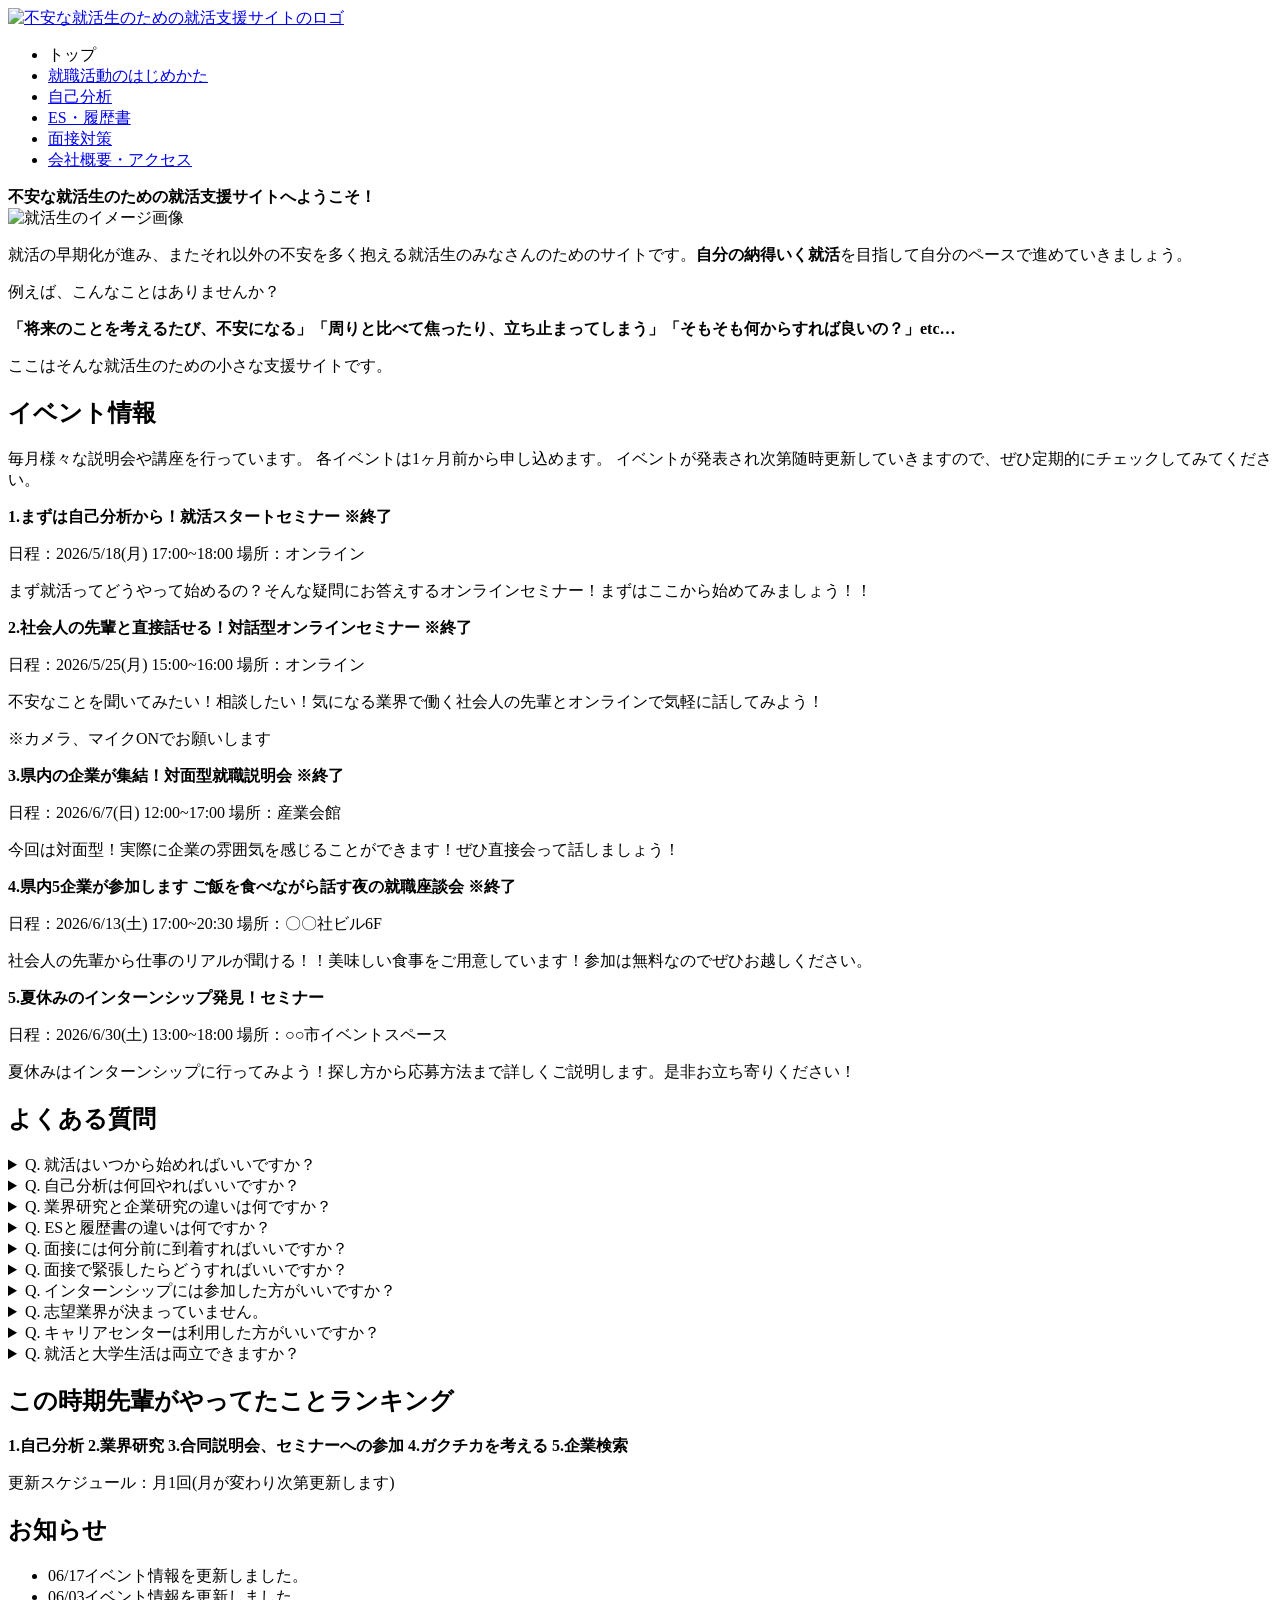
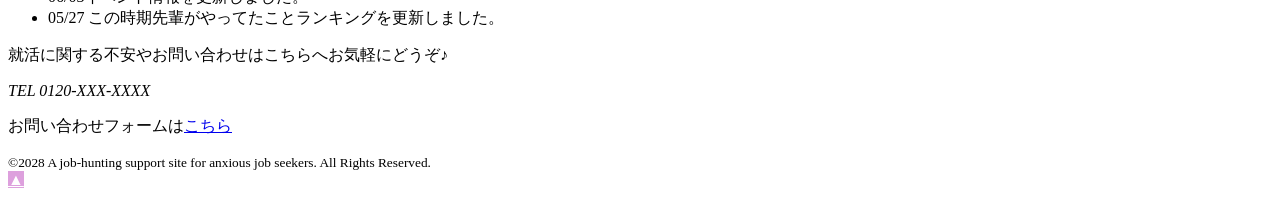
==== index.html @ be8da9ba "Add files via upload" ====
<!DOCTYPE html>
<html lang="ja">

<head>
    <meta charset="UTF-8">
    <title>トップページ:不安な就活生のための就活支援サイト</title>
    <link rel="stylesheet" href="CSS/Mystyle.css">
    <meta name="description" content="様々な悩みを抱える就活生のための就活支援サイトです。">
    <meta name="viewport" content="width=device-width">
</head>

<body>
    <header>
        <!--トップページのロゴ画像-->
        <div class="header-in">
            <a href="index.html" id="pagetop"><img src="image/MySiteロゴ.PNG" width="100" height="56"
                    alt="不安な就活生のための就活支援サイトのロゴ"></a>
            <nav>
                <ul>
                    <li>トップ</li>
                    <li><a href="point.html">就職活動のはじめかた</a></li>
                    <li><a href="zikobunnseki.html">自己分析</a></li>
                    <li><a href="ES.rirekisyo.html">ES・履歴書</a></li>
                    <li><a href="mensetutaisaku.html">面接対策</a></li>
                    <li><a href="company.html">会社概要・アクセス</a></li>

                </ul>
            </nav>
        </div>
    </header>
    <header>
        <div class="catch">
            <strong>不安な就活生のための就活支援サイトへようこそ！</strong>
        </div>
    </header>
    <header>
        <div class="header-in">
            <img src="image/cl05.jpg" width="800" height="420" alt="就活生のイメージ画像">
        </div>
    </header>
    <article>
        <p>就活の早期化が進み、またそれ以外の不安を多く抱える就活生のみなさんのためのサイトです。<strong>自分の納得いく就活</strong>を目指して自分のペースで進めていきましょう。</p>
        <p>例えば、こんなことはありませんか？</p>
        <p><strong>「将来のことを考えるたび、不安になる」「周りと比べて焦ったり、立ち止まってしまう」「そもそも何からすれば良いの？」etc…</strong></p>
        <p>ここはそんな就活生のための小さな支援サイトです。</p>
        <div class="navy">
            <section>
                <h2>イベント情報</h2>
                <p>毎月様々な説明会や講座を行っています。
                    各イベントは<span class="red">1ヶ月前から</span>申し込めます。
                    イベントが発表され次第随時更新していきますので、ぜひ定期的にチェックしてみてください。
                </p>
                <p><strong>1.まずは自己分析から！就活スタートセミナー ※終了</strong></p>
                <p>日程：2026/5/18(月) 17:00~18:00 場所：オンライン</p>
                <p>まず就活ってどうやって始めるの？そんな疑問にお答えするオンラインセミナー！まずはここから始めてみましょう！！ </p>
                <p><strong>2.社会人の先輩と直接話せる！対話型オンラインセミナー ※終了</strong></p>
                <p>日程：2026/5/25(月) 15:00~16:00 場所：オンライン</p>
                <p>不安なことを聞いてみたい！相談したい！気になる業界で働く社会人の先輩とオンラインで気軽に話してみよう！</p>
                <p>※カメラ、マイクONでお願いします</p>
                <p><strong>3.県内の企業が集結！対面型就職説明会 ※終了</strong></p>
                <p>日程：2026/6/7(日) 12:00~17:00 場所：産業会館</p>
                <p>今回は対面型！実際に企業の雰囲気を感じることができます！ぜひ直接会って話しましょう！</p>
                <p><strong>4.県内5企業が参加します ご飯を食べながら話す夜の就職座談会 ※終了</strong></p>
                <p>日程：2026/6/13(土) 17:00~20:30 場所：〇〇社ビル6F</p>
                <p>社会人の先輩から仕事のリアルが聞ける！！美味しい食事をご用意しています！参加は無料なのでぜひお越しください。</p>
                <p><strong>5.夏休みのインターンシップ発見！セミナー</strong></p>
                <p>日程：2026/6/30(土) 13:00~18:00 場所：○○市イベントスペース</p>
                <p>夏休みはインターンシップに行ってみよう！探し方から応募方法まで詳しくご説明します。是非お立ち寄りください！</p>
            </section>

            <section>
                <h2>よくある質問</h2>
                <details>
                    <summary>Q. 就活はいつから始めればいいですか？</summary>
                    <p>A. 大学3年生の春頃から始める人が多いですが、自分のペースで早めに自己分析や業界研究を始めると安心です。</p>
                </details>
                <details>
                    <summary>Q. 自己分析は何回やればいいですか？</summary>
                    <p>A. 一度だけでなく、就活を進めながら何度も見直すことをおすすめします。</p>
                </details>
                <details>
                    <summary>Q. 業界研究と企業研究の違いは何ですか？</summary>
                    <p>A. 業界研究は業界全体について調べること、企業研究は興味のある企業について詳しく調べることです。</p>
                </details>
                <details>
                    <summary>Q. ESと履歴書の違いは何ですか？</summary>
                    <p>A. 履歴書は基本情報を伝える書類、ES（エントリーシート）は企業独自の質問に答える選考書類です。</p>
                </details>
                <details>
                    <summary>Q. 面接には何分前に到着すればいいですか？</summary>
                    <p>A. 会場には10〜15分前を目安に到着すると安心です。</p>
                </details>
                <details>
                    <summary>Q. 面接で緊張したらどうすればいいですか？</summary>
                    <p>A. 深呼吸をして、焦らずゆっくり話すことを意識しましょう。緊張すること自体は珍しいことではありません。</p>
                </details>
                <details>
                    <summary>Q. インターンシップには参加した方がいいですか？</summary>
                    <p>A. 興味のある業界や企業がある場合は、仕事や職場の雰囲気を知る良い機会になるので参加をおすすめします。</p>
                </details>
                <details>
                    <summary>Q. 志望業界が決まっていません。</summary>
                    <p>A. まずは自己分析や業界研究を行い、さまざまな企業や仕事を知ることから始めましょう。</p>
                </details>
                <details>
                    <summary>Q. キャリアセンターは利用した方がいいですか？</summary>
                    <p>A. 求人情報やES添削、模擬面接などのサポートを受けられるので、積極的に活用しましょう。</p>
                </details>
                <details>
                    <summary>Q. 就活と大学生活は両立できますか？</summary>
                    <p>A. スケジュールを立てて計画的に進めれば両立は十分可能です。無理をしすぎず、自分のペースで取り組みましょう。</p>
                </details>
            </section>

            <section>
                <h2>この時期先輩がやってたことランキング</h2>
                <p><strong>1.自己分析 2.業界研究 3.合同説明会、セミナーへの参加 4.ガクチカを考える 5.企業検索</strong></p>
                <p>更新スケジュール：月1回(月が変わり次第更新します)</p>
            </section>
            <section class="page">
                <h2>お知らせ</h2>
                <ul>
                    <li><time datetime="2024-06-17">06/17</time>イベント情報を更新しました。</li>
                    <li><time datetime="2024-06-03">06/03</time>イベント情報を更新しました。</li>
                    <li><time datetime="2024-06-03">05/27</time> この時期先輩がやってたことランキングを更新しました。</li>
                </ul>
            </section>
        </div>
    </article>
    <footer>
        <p>就活に関する不安やお問い合わせはこちらへお気軽にどうぞ♪</p>
        <address>TEL 0120-XXX-XXXX</address>
        <p>お問い合わせフォームは<a href="company.html">こちら</a></p>
        <small>&copy;2028 A job-hunting support site for anxious job seekers. All Rights Reserved.</small>
    </footer>
    <a href="#" id="top-btn" style="background:plum;color:white;">▲</a>
</body>

</html>
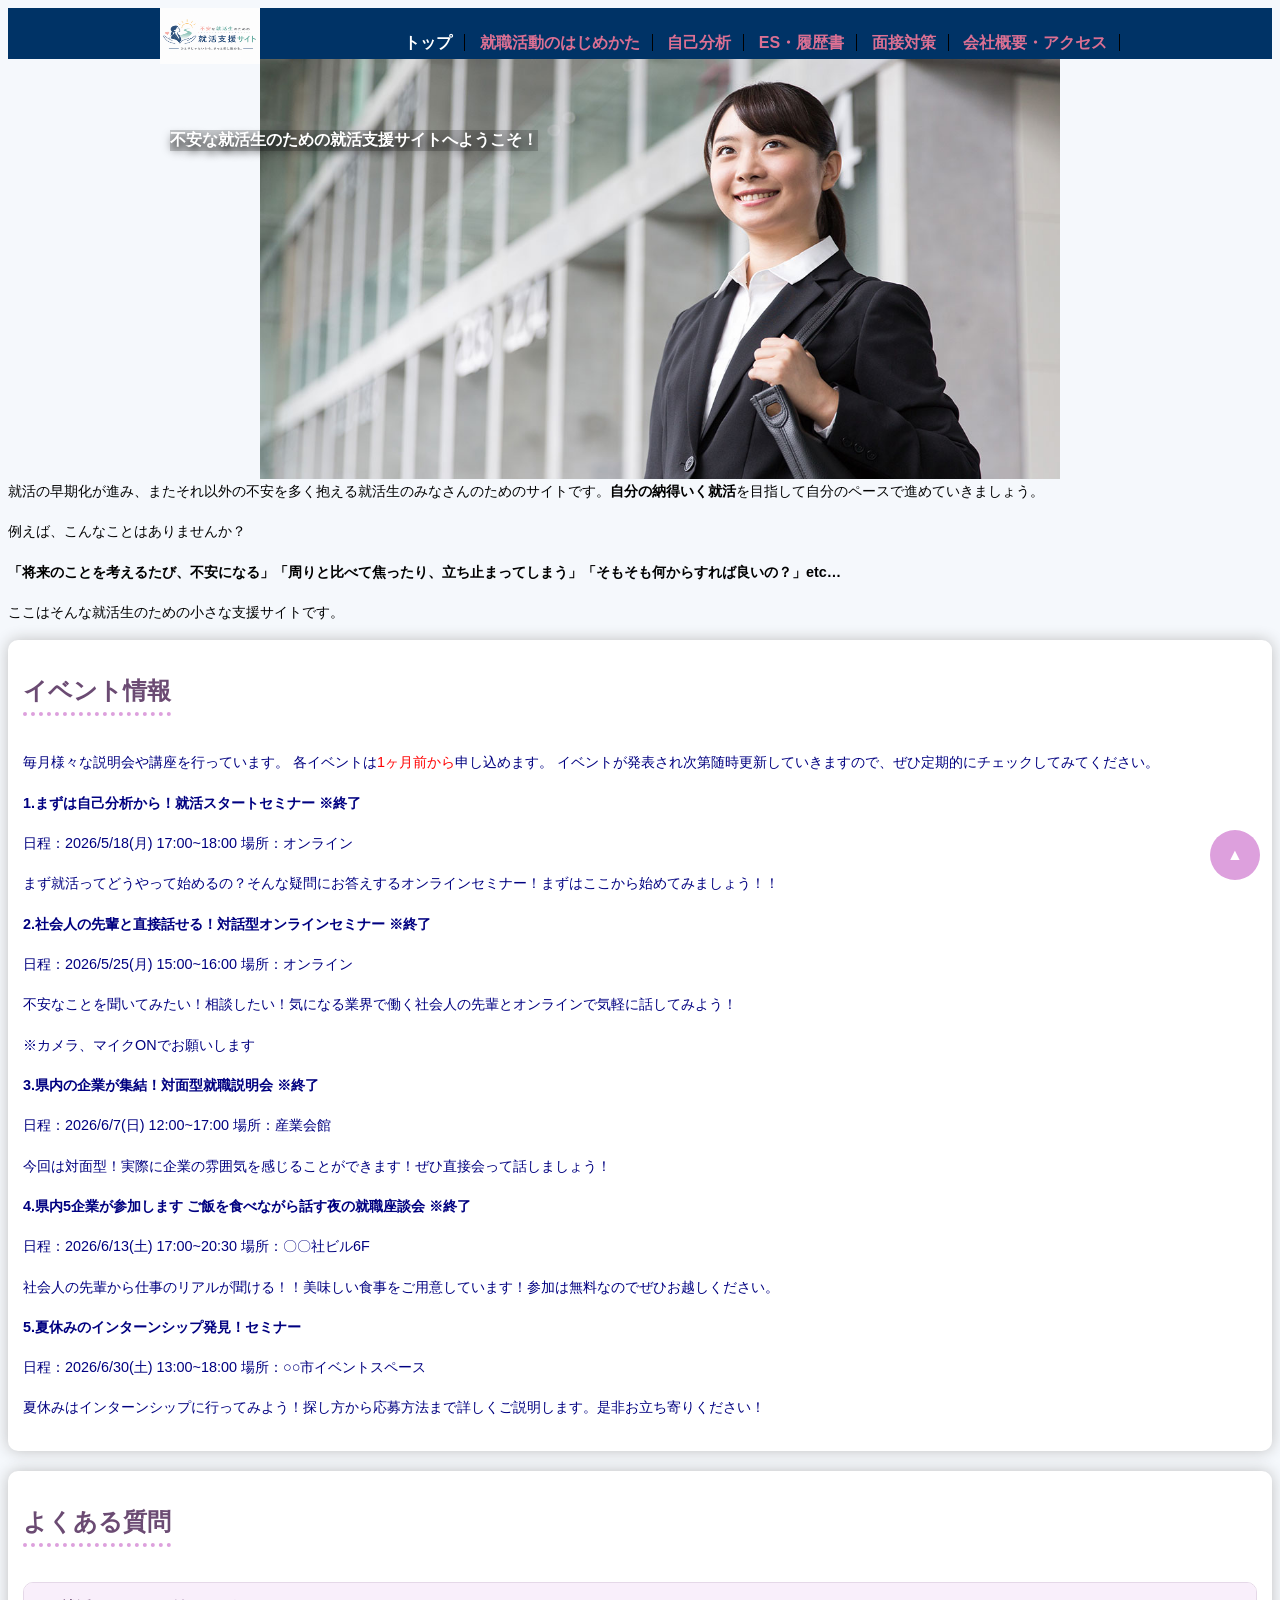
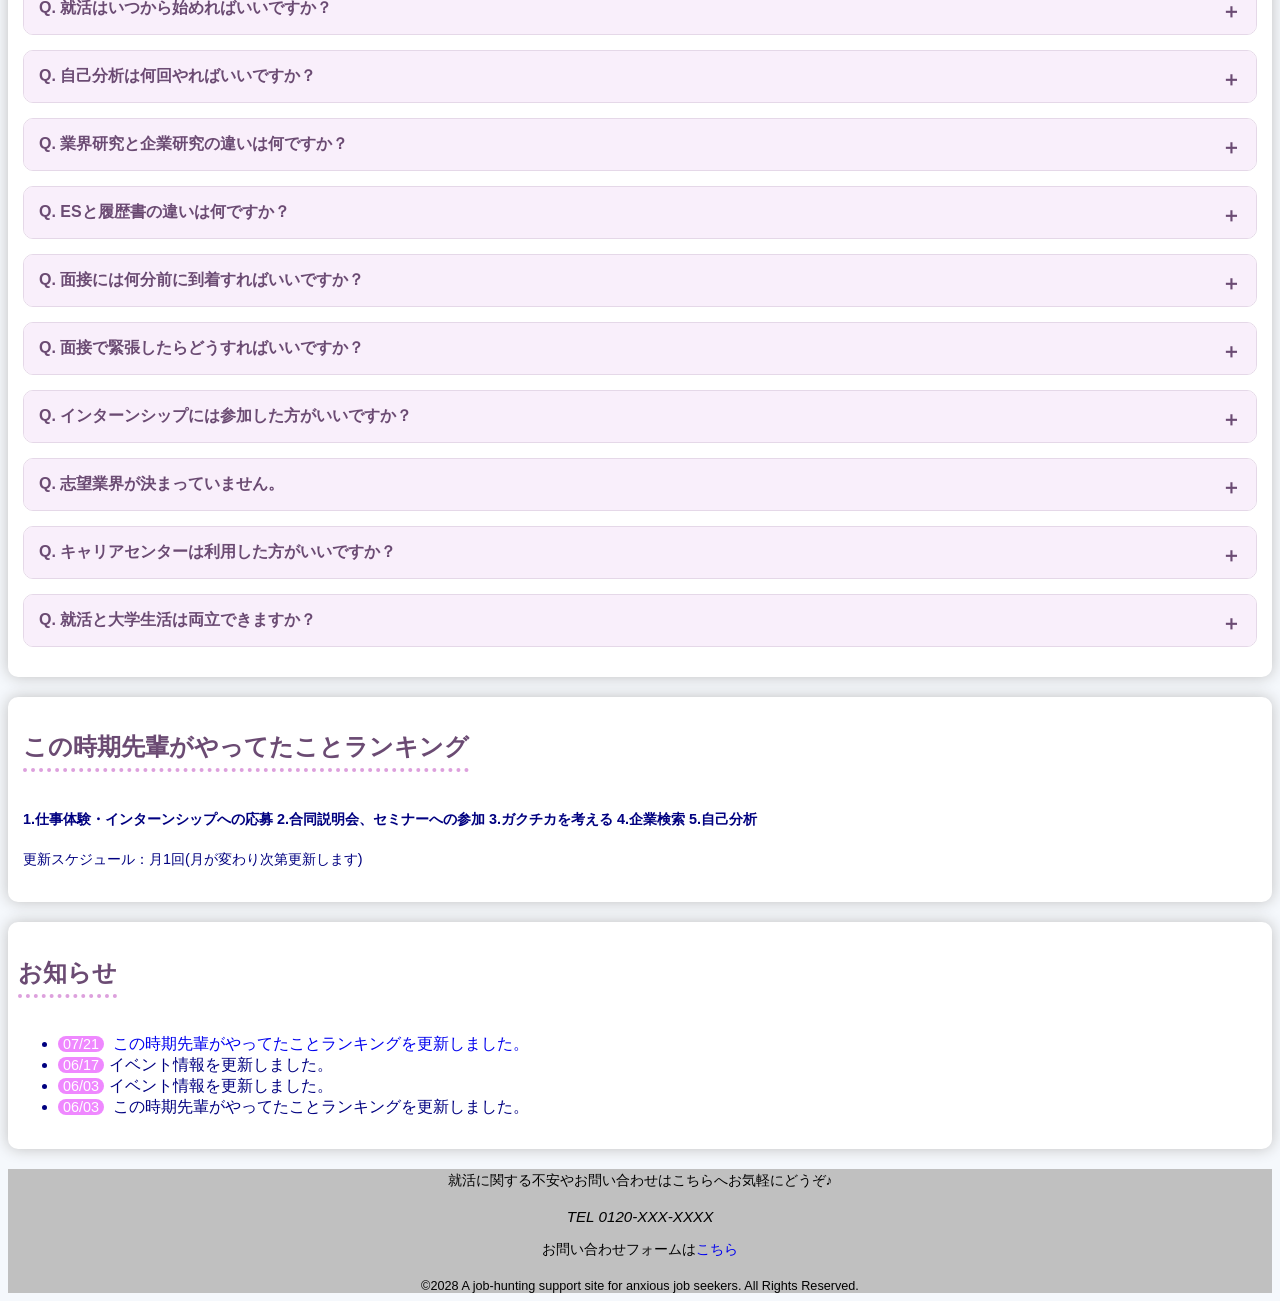
==== commit 3287ffbb: "Add files via upload" ====
--- a/index.html
+++ b/index.html
@@ -4,7 +4,7 @@
 <head>
     <meta charset="UTF-8">
     <title>トップページ:不安な就活生のための就活支援サイト</title>
-    <link rel="stylesheet" href="CSS/Mystyle.css">
+    <link rel="stylesheet" href="css/mystyle.css">
     <meta name="description" content="様々な悩みを抱える就活生のための就活支援サイトです。">
     <meta name="viewport" content="width=device-width">
 </head>
@@ -114,15 +114,16 @@
 
             <section>
                 <h2>この時期先輩がやってたことランキング</h2>
-                <p><strong>1.自己分析 2.業界研究 3.合同説明会、セミナーへの参加 4.ガクチカを考える 5.企業検索</strong></p>
+                <p><strong>1.仕事体験・インターンシップへの応募 2.合同説明会、セミナーへの参加 3.ガクチカを考える 4.企業検索 5.自己分析</strong></p>
                 <p>更新スケジュール：月1回(月が変わり次第更新します)</p>
             </section>
             <section class="page">
                 <h2>お知らせ</h2>
                 <ul>
+                    <li><time datetime="2024-07-21">07/21</time> <a href="index.html">この時期先輩がやってたことランキングを更新しました。</a></li>
                     <li><time datetime="2024-06-17">06/17</time>イベント情報を更新しました。</li>
                     <li><time datetime="2024-06-03">06/03</time>イベント情報を更新しました。</li>
-                    <li><time datetime="2024-06-03">05/27</time> この時期先輩がやってたことランキングを更新しました。</li>
+                    <li><time datetime="2024-06-03">06/03</time> この時期先輩がやってたことランキングを更新しました。</li>
                 </ul>
             </section>
         </div>
--- a/css/mystyle.css
+++ b/css/mystyle.css
@@ -0,0 +1,318 @@
+@charset "utf-8";
+body{font-family: "メイリオ","Hiragino Sans",sans-serif;}
+
+h1{background:linear-gradient(90deg,#f8d7f3,#ffffff);
+    border-left:8px solid plum;
+    padding:15px 20px;
+    border-radius:10px;
+    color:#5d3d63;}
+
+h2{display:inline-block;
+    border-bottom:4px dotted plum;
+    padding-bottom:5px;
+    color:#6b4b73;}
+
+footer{text-align: center;
+    background-color: #c0c0c0;}
+
+.subhead{background-color:#2e8162 ;} 
+
+.navy {color: #000080;}
+
+.red{color: #ff0000;}
+
+article h1{background-color: #ef88ff;}
+
+body{background-color: #f5f8fc;}
+
+header{background-color: #003366;color: #ffffff;}
+
+article{position: relative;
+clear: both;
+width: 960px;
+margin-left: auto;
+margin-right: auto;}
+
+.point-img{float:none;
+    width:320px;
+    height:auto;
+    border-radius:15px;
+    box-shadow:0 5px 15px rgba(0,0,0,.15);
+    flex-shrink:0;}
+    
+.sentou{clear: both;text-align: right;}
+
+ol li{display: inline;
+margin-right: 5px;
+font-size: 80%;}
+
+ol{padding-left: 0;}
+
+.page{padding-left: 10px;
+padding-right: 10px;}
+
+nav ul a{text-decoration: none;color: palevioletred;}
+
+nav ul a:hover{color: blueviolet;}
+
+/*959以下の場合*/
+@media(max-width:959px){header img{float:none;}}
+
+@media (max-width:600px){
+
+nav ul{display:flex;
+    flex-wrap:wrap;
+    justify-content:center;
+    padding:10px 0;}
+
+nav li{padding:5px;
+    border-right:none;}}
+
+article{width: auto;}
+article img{max-width: 100%;
+height: auto;}
+
+.header-in{width: auto;}
+
+/*600px以下の場合*/
+@media(max-width:600px)
+{nav li{font-size:75%;
+padding-left: 2px;
+padding-right: 2px;}}
+
+footer{font-size: 95%;}
+
+.catch{top: 5px;left: 10px;}
+
+.point-img{float: none;}
+
+ul time{border-radius: 10px;
+background-color: #999999;
+color: #ffffff;
+font-size: 90%;
+padding-left: 5px;
+padding-right: 5px;
+margin-right: 5px;}
+
+header img{float: left;}
+.header-in{max-width: 960px;
+width: 100%;
+margin-left:auto;
+margin-right: auto;}
+
+.catch{position: absolute;
+top: 130px;
+left: 170px;
+color: #ffffff;
+text-shadow: 0px 5px 10px #000000;
+background-color: rgba(0, 0, 0, 0.2)}
+
+p{font-size: 90%;
+line-height: 1.8;}
+
+ul time{border-radius: 10px;
+background-color: #ef88ff;
+color: #ffffff;
+font-size: 90%;
+padding-left: 5px;
+padding-right: 5px;
+margin-right: 5px;}
+
+nav ul{font-weight: bold;
+text-align: right;
+padding-top: 25px;
+padding-bottom: 5px;
+margin: 0;}
+
+nav li{display: inline;
+padding-left: 10px;
+padding-right: 12px;
+border-right: 1px solid #000000;}
+
+#top-btn {position: fixed;
+    bottom: 20px;
+    right: 20px;
+    width: 50px;
+    height: 50px;
+    border-radius: 50%;
+    background: plum;
+    color: white;
+    display: flex;
+    justify-content: center;
+    align-items: center;
+    text-decoration: none;
+    z-index: 9999;}
+
+#top-btn:hover {opacity: 0.8;}
+
+#top-btn{transition: 0.3s;}
+
+#top-btn:hover{opacity: 0.8;
+    transform: scale(1.1);}
+
+section{background-color: #ffffff;
+    padding: 15px;
+    margin-bottom: 20px;
+    border-radius: 10px;
+    box-shadow: 0 0 15px #c0c0c0;}
+
+.company-nav ul{display:flex;
+    justify-content:center;
+    gap:30px;
+    list-style:none;
+    margin:30px 0;
+    padding:0;}
+
+.company-nav a{background:#f5e6f8;
+    color:#7a4c8c;
+    padding:12px 25px;
+    border-radius:30px;
+    text-decoration:none;
+    transition:.3s;}
+
+.company-nav a:hover{background:plum;
+    color:#fff;}
+
+.company-img{width:100%;
+    max-width:700px;
+    display:block;
+    margin:25px auto;
+    border-radius:15px;
+    box-shadow:0 5px 15px rgba(0,0,0,.15);}
+
+.company-table{width:100%;
+    border-collapse:collapse;
+    margin:30px 0;}
+
+.company-table th{width:25%;
+    background:#f7eff9;
+    padding:15px;}
+
+.company-table td{padding:15px;}
+
+.company-table th,
+.company-table td{border:1px solid #ddd;}
+
+.point-box{display:flex;
+    align-items:flex-start;
+    gap:40px;
+    margin:50px 0;}
+
+.point-img{width:320px;
+    height:auto;
+    border-radius:15px;
+    box-shadow:0 5px 15px rgba(0,0,0,.15);
+    flex-shrink:0;}
+
+.point-text{flex:1;}
+
+.point-text p{ line-height:2;}
+
+section{animation: fadeIn 1s;}
+
+@keyframes fadeIn{
+
+    from{opacity:0;
+transform:translateY(20px);}
+
+    to{opacity:1;
+transform:translateY(0);}}
+
+.card{transition:.3s;}
+
+.card:hover{transform:translateY(-8px);
+
+box-shadow:0 10px 25px rgba(0,0,0,.2);}
+
+details{
+    margin:15px 0;
+    border:1px solid #e5d8e8;
+    border-radius:10px;
+    background:#fff;
+    overflow:hidden;
+}
+
+summary{
+    padding:15px;
+    background:#f9effb;
+    cursor:pointer;
+    font-weight:bold;
+    color:#6b4b73;
+    list-style:none;
+}
+
+summary::-webkit-details-marker{display:none;}
+
+summary::after{content:"＋";
+    float:right;
+    font-size:20px;}
+
+details[open] summary::after{content:"－";}
+
+details p{padding:15px;
+    line-height:1.8;}
+
+    form{width:80%;
+
+    max-width:700px;
+
+    margin:40px auto;}
+
+form label{display:block;
+
+    margin-top:20px;
+
+    font-weight:bold;
+
+    color:#6b4b73;}
+
+form input,
+form select,
+form textarea{width:100%;
+
+    padding:12px;
+
+    margin-top:8px;
+
+    border:1px solid #ccc;
+
+    border-radius:10px;
+
+    box-sizing:border-box;
+
+    font-size:16px;}
+
+form textarea{resize:vertical;}
+
+input[type="submit"]{background:plum;
+
+    color:white;
+
+    border:none;
+
+    padding:15px;
+
+    margin-top:30px;
+
+    cursor:pointer;
+
+    transition:.3s;}
+
+input[type="submit"]:hover{background:#c86cc8;}
+
+a:link{text-decoration:none;}
+
+a:visited{text-decoration:none;}
+
+a:active{opacity:0.9;}
+@media print{#top-btn{display:none;}
+
+    nav{display:none;}}
+
+@media (max-width:600px){
+
+.point-box{flex-direction:column;
+    align-items:center;}
+
+.point-img{width:100%;
+    max-width:350px;}}
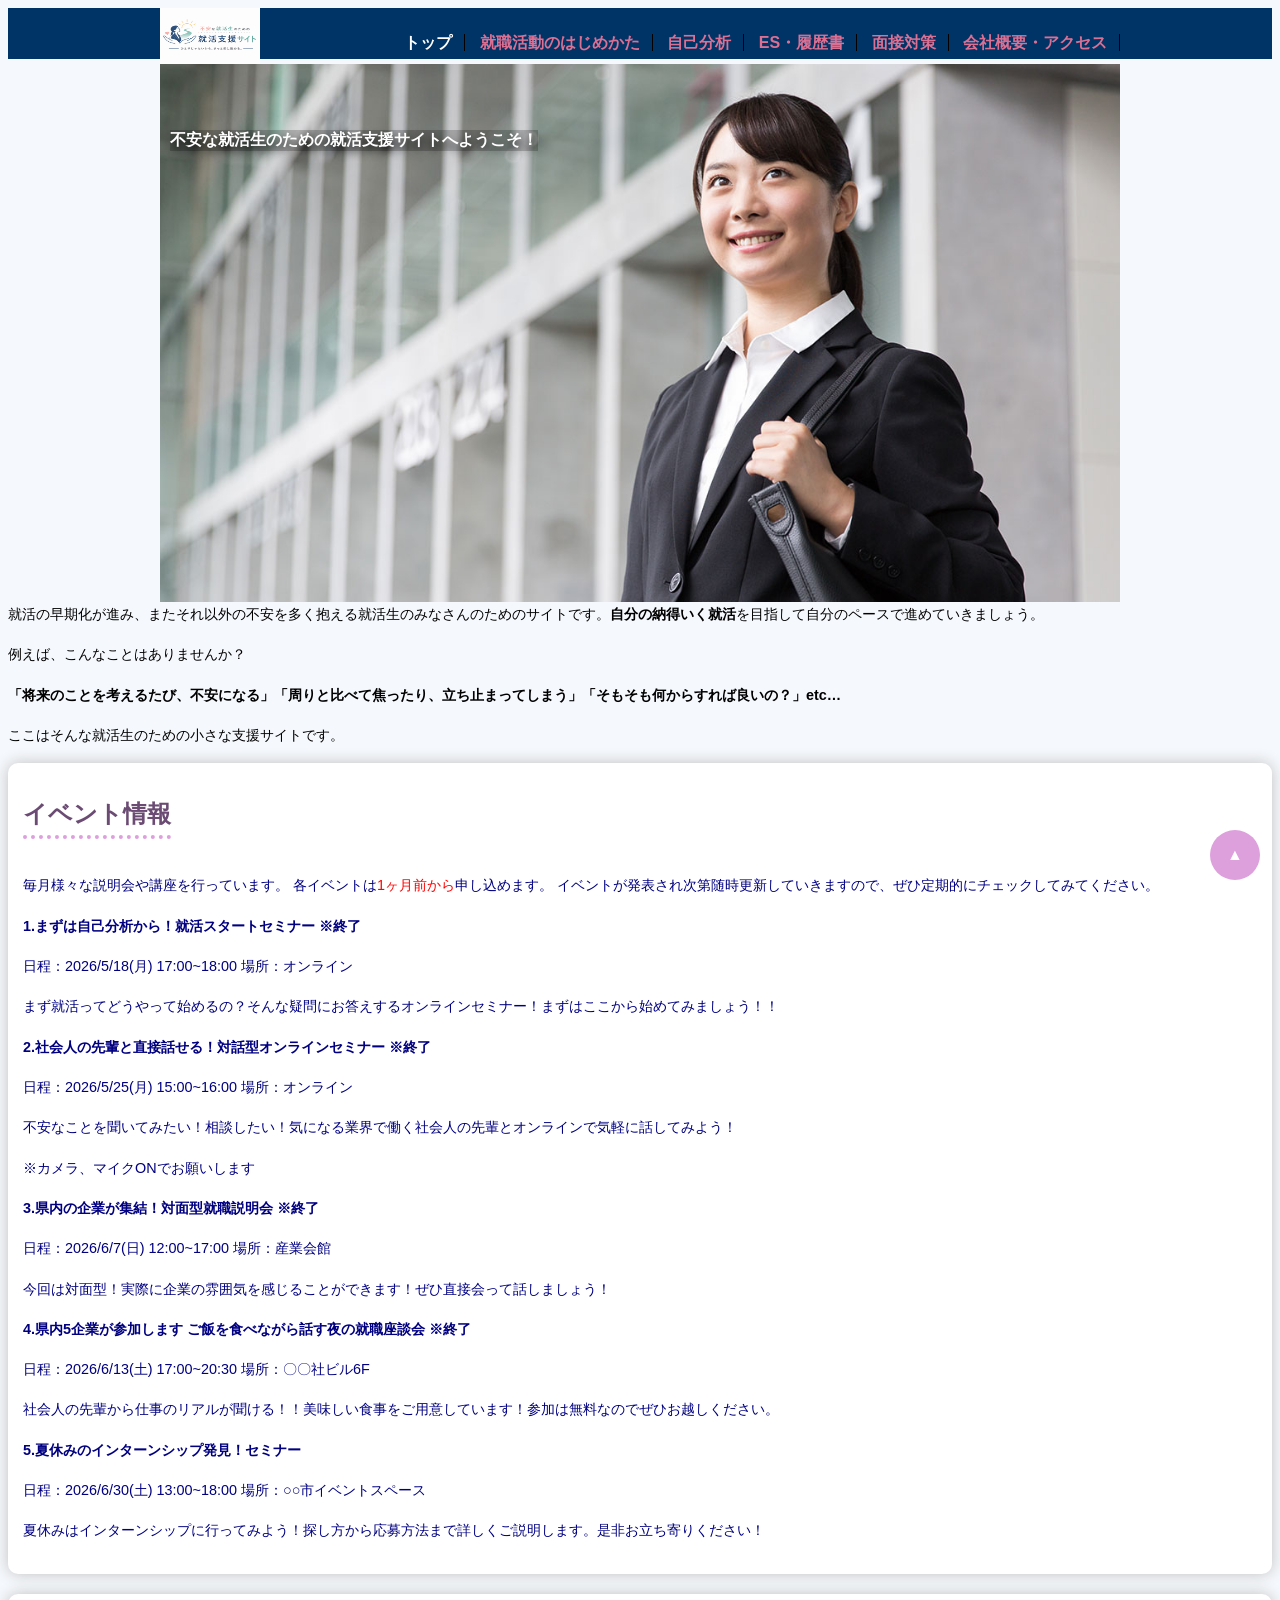
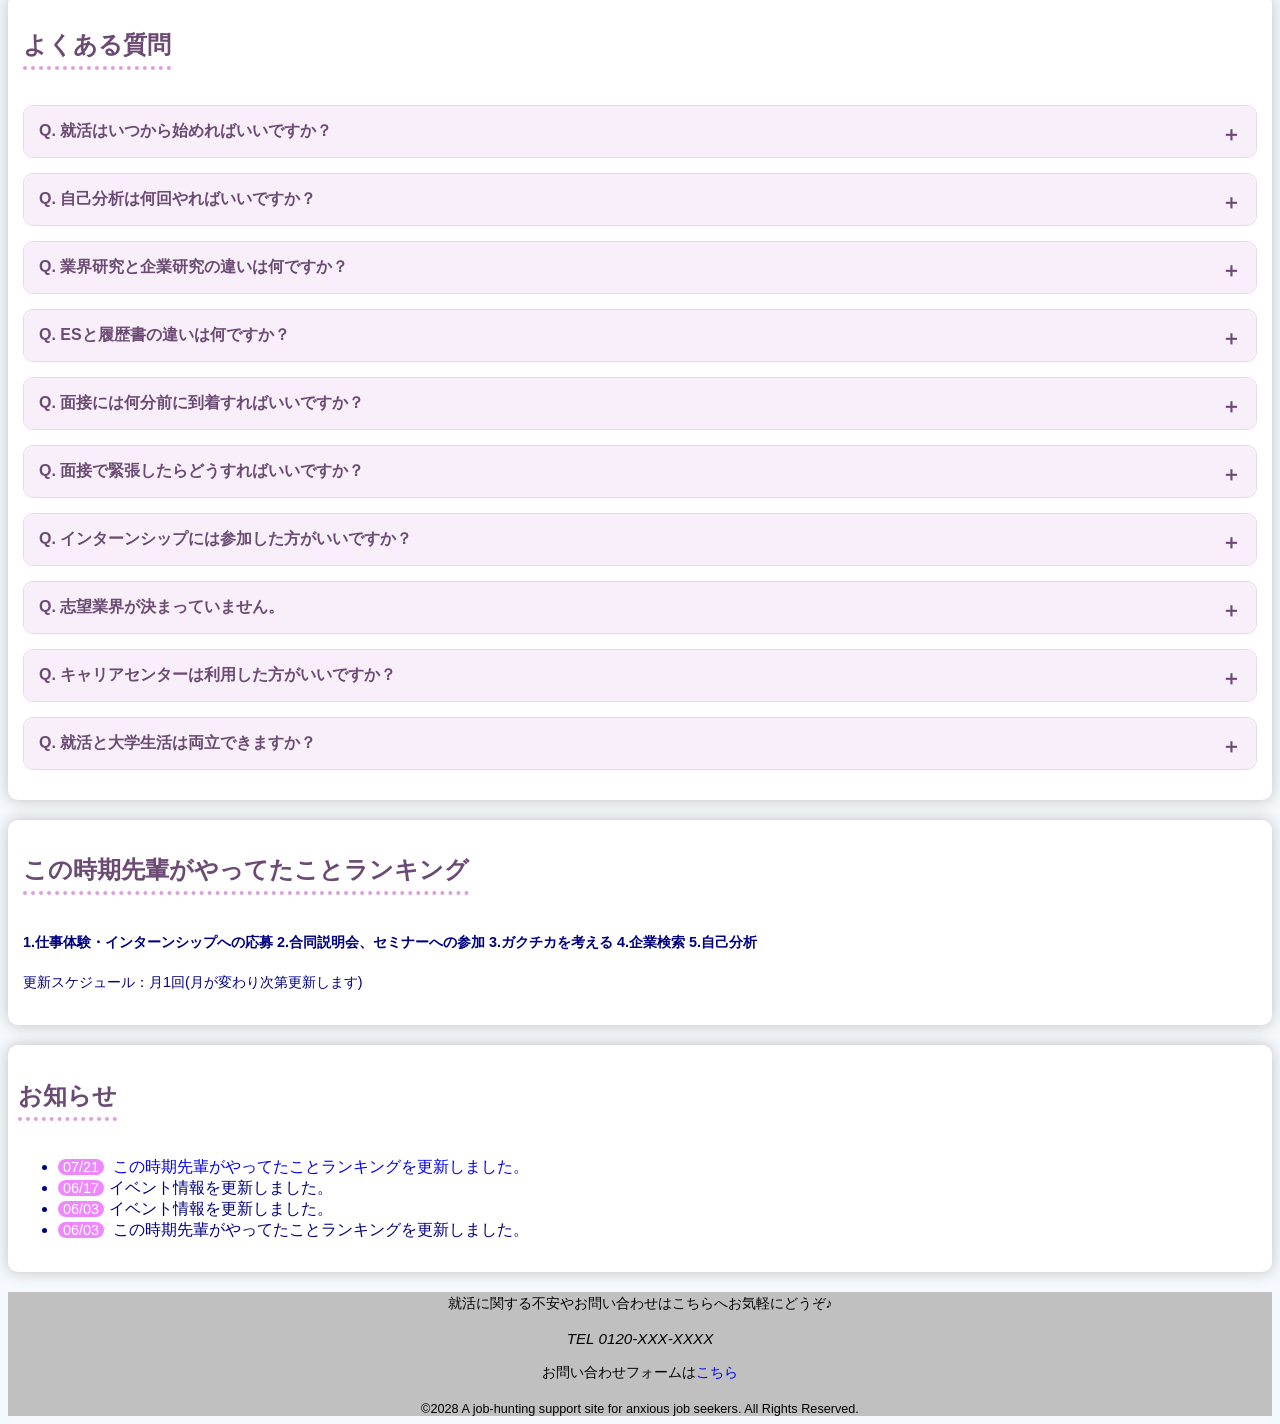
==== commit 7bb2b8fd: "Add files via upload" ====
--- a/index.html
+++ b/index.html
@@ -35,7 +35,7 @@
     </header>
     <header>
         <div class="header-in">
-            <img src="image/cl05.jpg" width="800" height="420" alt="就活生のイメージ画像">
+            <img src="image/cl05.jpg" class="main-image" alt="就活生のイメージ画像">
         </div>
     </header>
     <article>
--- a/css/mystyle.css
+++ b/css/mystyle.css
@@ -39,8 +39,12 @@
     border-radius:15px;
     box-shadow:0 5px 15px rgba(0,0,0,.15);
     flex-shrink:0;}
-    
+
 .sentou{clear: both;text-align: right;}
+
+.main-image{width: 100%;
+height: auto;
+display: block;}
 
 ol li{display: inline;
 margin-right: 5px;
@@ -307,12 +311,45 @@
 a:active{opacity:0.9;}
 @media print{#top-btn{display:none;}
 
-    nav{display:none;}}
+nav{display:none;}}
 
 @media (max-width:600px){
 
 .point-box{flex-direction:column;
-    align-items:center;}
+align-items:center;}
 
 .point-img{width:100%;
-    max-width:350px;}}+max-width:350px;}}
+
+/* スマホ表示 */
+@media (max-width:600px){.header-in{display: flex;
+flex-direction: column;
+align-items: center;}
+
+header img{width: 100px;   /* 今のロゴサイズを維持 */
+height: auto;
+float: none;
+margin: 10px auto;
+display: block;}
+
+nav ul{display: flex;
+flex-wrap: wrap;
+justify-content: center;
+padding: 0;
+margin: 10px 0;}
+
+nav li{padding: 5px 8px;
+border-right: none;
+font-size: 85%;}}
+
+/* スマホ表示 */
+@media (max-width:600px){.point-box{display: flex;
+flex-direction: column;
+align-items: center;
+gap: 15px;}
+
+.point-img{width: 100%;
+max-width: 320px;
+height: auto;}
+
+.point-text{width: 100%;}}
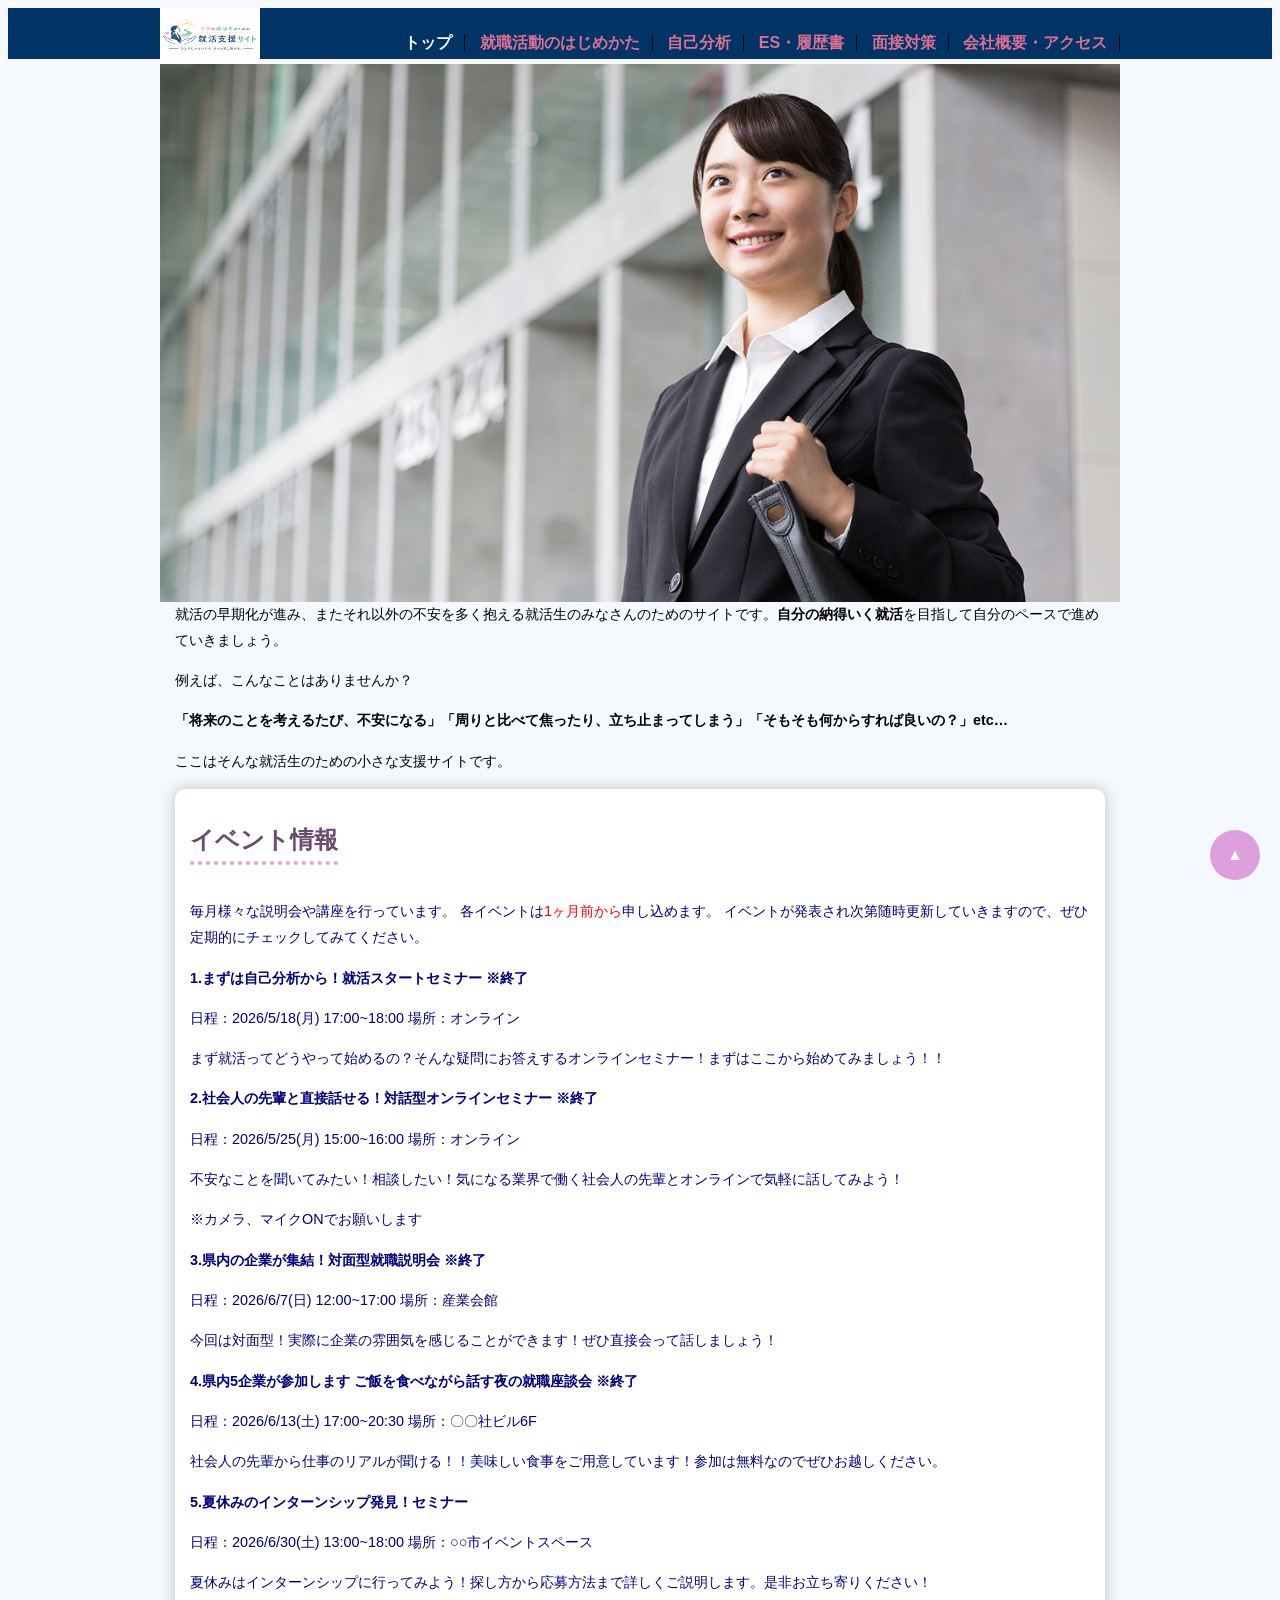
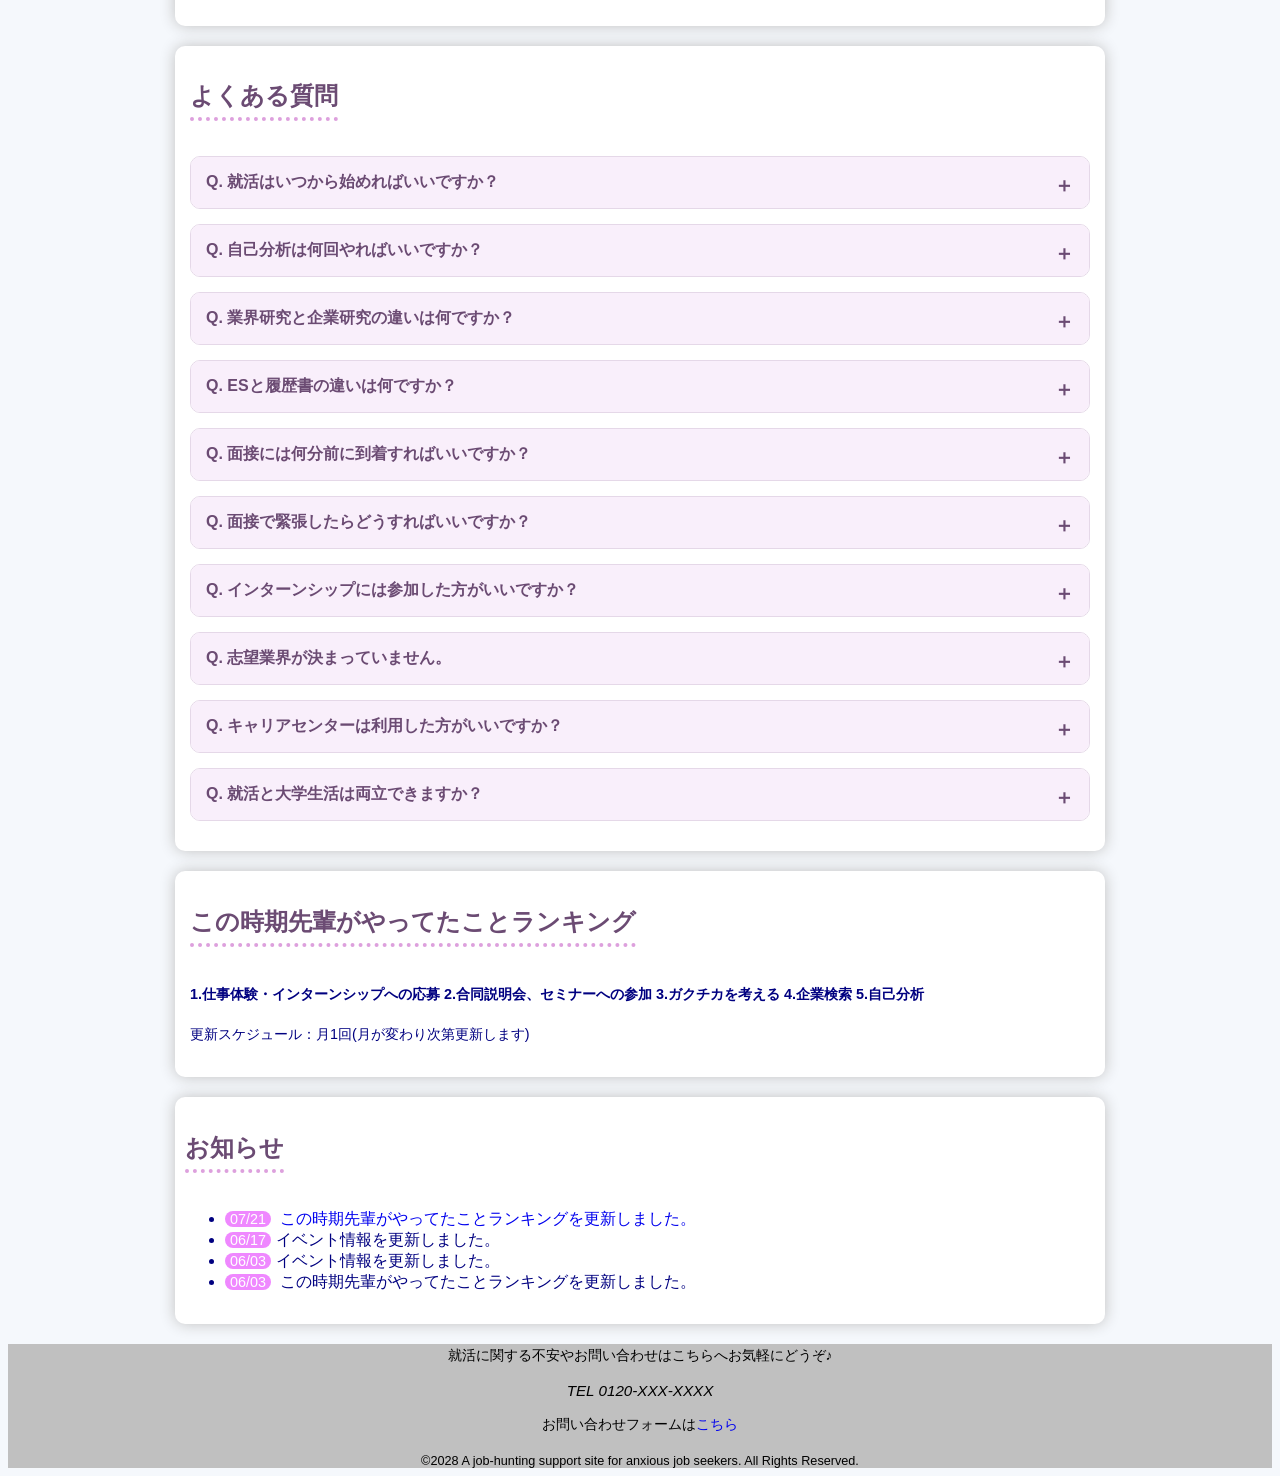
==== commit 32d5b7ed: "Add files via upload" ====
--- a/index.html
+++ b/index.html
@@ -26,11 +26,6 @@
 
                 </ul>
             </nav>
-        </div>
-    </header>
-    <header>
-        <div class="catch">
-            <strong>不安な就活生のための就活支援サイトへようこそ！</strong>
         </div>
     </header>
     <header>
--- a/css/mystyle.css
+++ b/css/mystyle.css
@@ -8,12 +8,12 @@
     color:#5d3d63;}
 
 h2{display:inline-block;
-    border-bottom:4px dotted plum;
-    padding-bottom:5px;
-    color:#6b4b73;}
+border-bottom:4px dotted plum;
+padding-bottom:5px;
+color:#6b4b73;}
 
 footer{text-align: center;
-    background-color: #c0c0c0;}
+background-color: #c0c0c0;}
 
 .subhead{background-color:#2e8162 ;} 
 
@@ -29,16 +29,17 @@
 
 article{position: relative;
 clear: both;
-width: 960px;
-margin-left: auto;
-margin-right: auto;}
-
+max-width: 960px;
+width: 100%;
+margin: 0 auto;
+padding: 0 15px;
+box-sizing: border-box;}
 .point-img{float:none;
-    width:320px;
-    height:auto;
-    border-radius:15px;
-    box-shadow:0 5px 15px rgba(0,0,0,.15);
-    flex-shrink:0;}
+width:320px;
+height:auto;
+border-radius:15px;
+box-shadow:0 5px 15px rgba(0,0,0,.15);
+flex-shrink:0;}
 
 .sentou{clear: both;text-align: right;}
 
@@ -352,4 +353,7 @@
 max-width: 320px;
 height: auto;}
 
-.point-text{width: 100%;}}+.point-text{width: 100%;}}
+
+@media (max-width:600px){article{padding: 0 15px;
+box-sizing: border-box;}}
